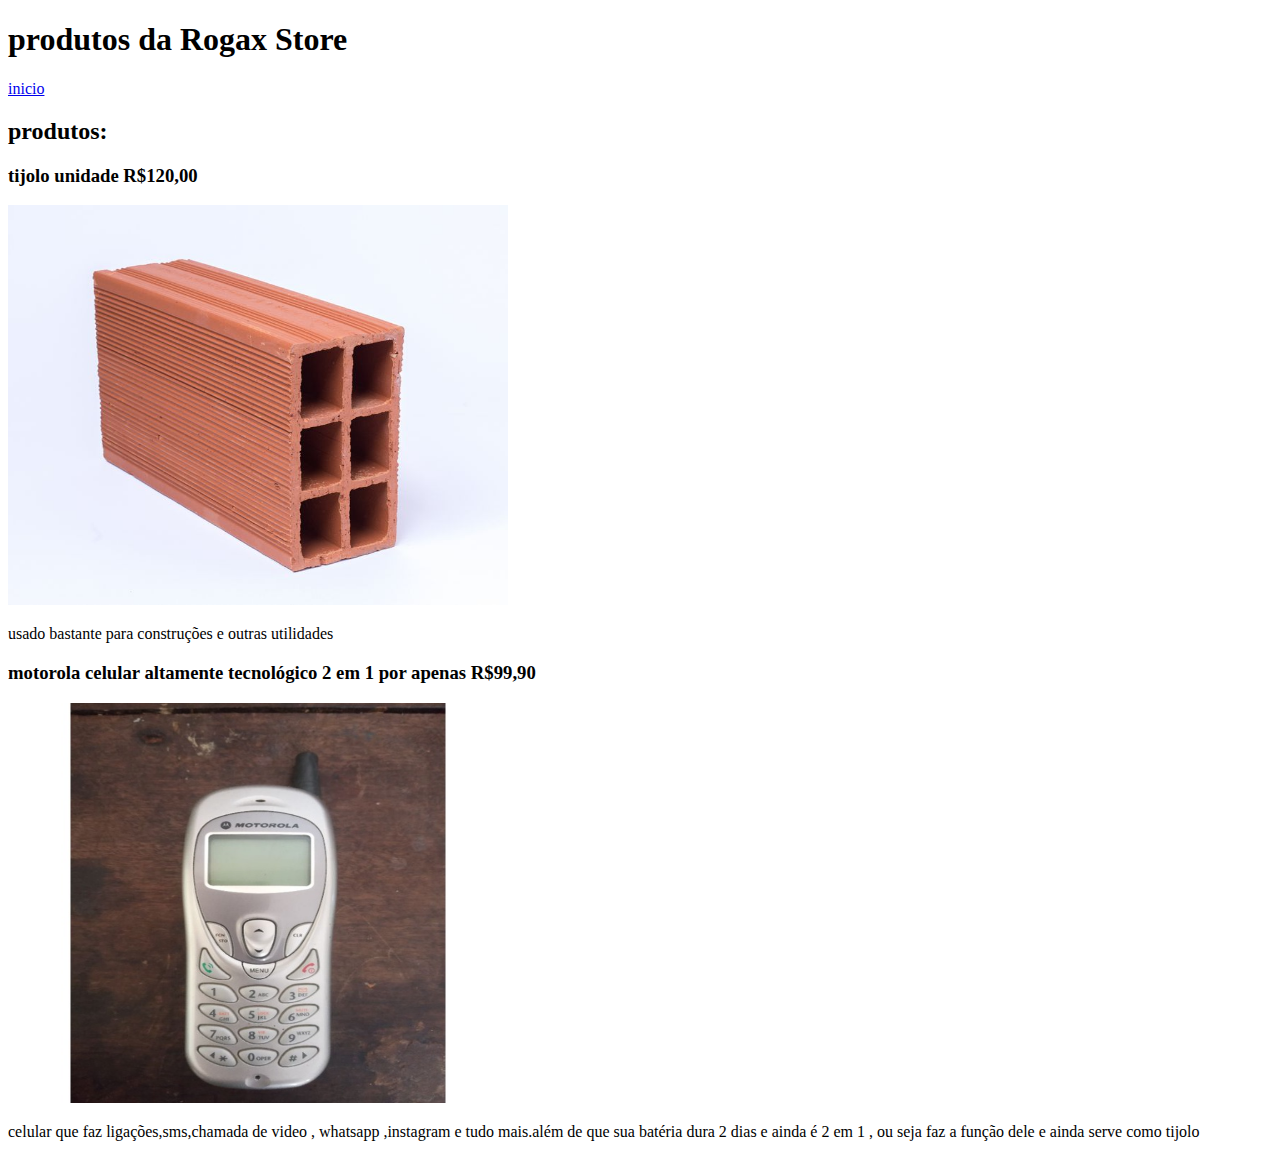
==== produtos.html @ 749ca3fa "primeiro site" ====
<!DOCTYPE html>
<html lang="en">
<head>
    <meta charset="UTF-8">
    <meta http-equiv="X-UA-Compatible" content="IE=edge">
    <meta name="viewport" content="width=device-width, initial-scale=1.0">
    <title>produtos</title>
</head>
<body>
    <header>
        <h1>produtos da Rogax Store</h1>
            <nav>
                <a href="index.html">inicio</a>
            </nav>
        <h2>produtos:</h2>
        <h3>tijolo unidade R$120,00</h3>
        <img src="imagens/tijolo.jpg" width="500" height="400" alt="tijolo">
        <p>usado bastante para construções e outras utilidades</p>
        <h3>motorola celular altamente tecnológico 2 em 1 por apenas R$99,90</h3>
        <img src="imagens/nokia 2 em 1.jfif" width="500" height="400" alt="motorola">
        <p>celular  que faz ligações,sms,chamada de video , whatsapp ,instagram e tudo mais.além de que sua batéria  dura 2 dias e ainda é  2 em 1 , ou seja faz a função dele e ainda serve como tijolo</p>
        
    </header>
    

    
</body>
</html>
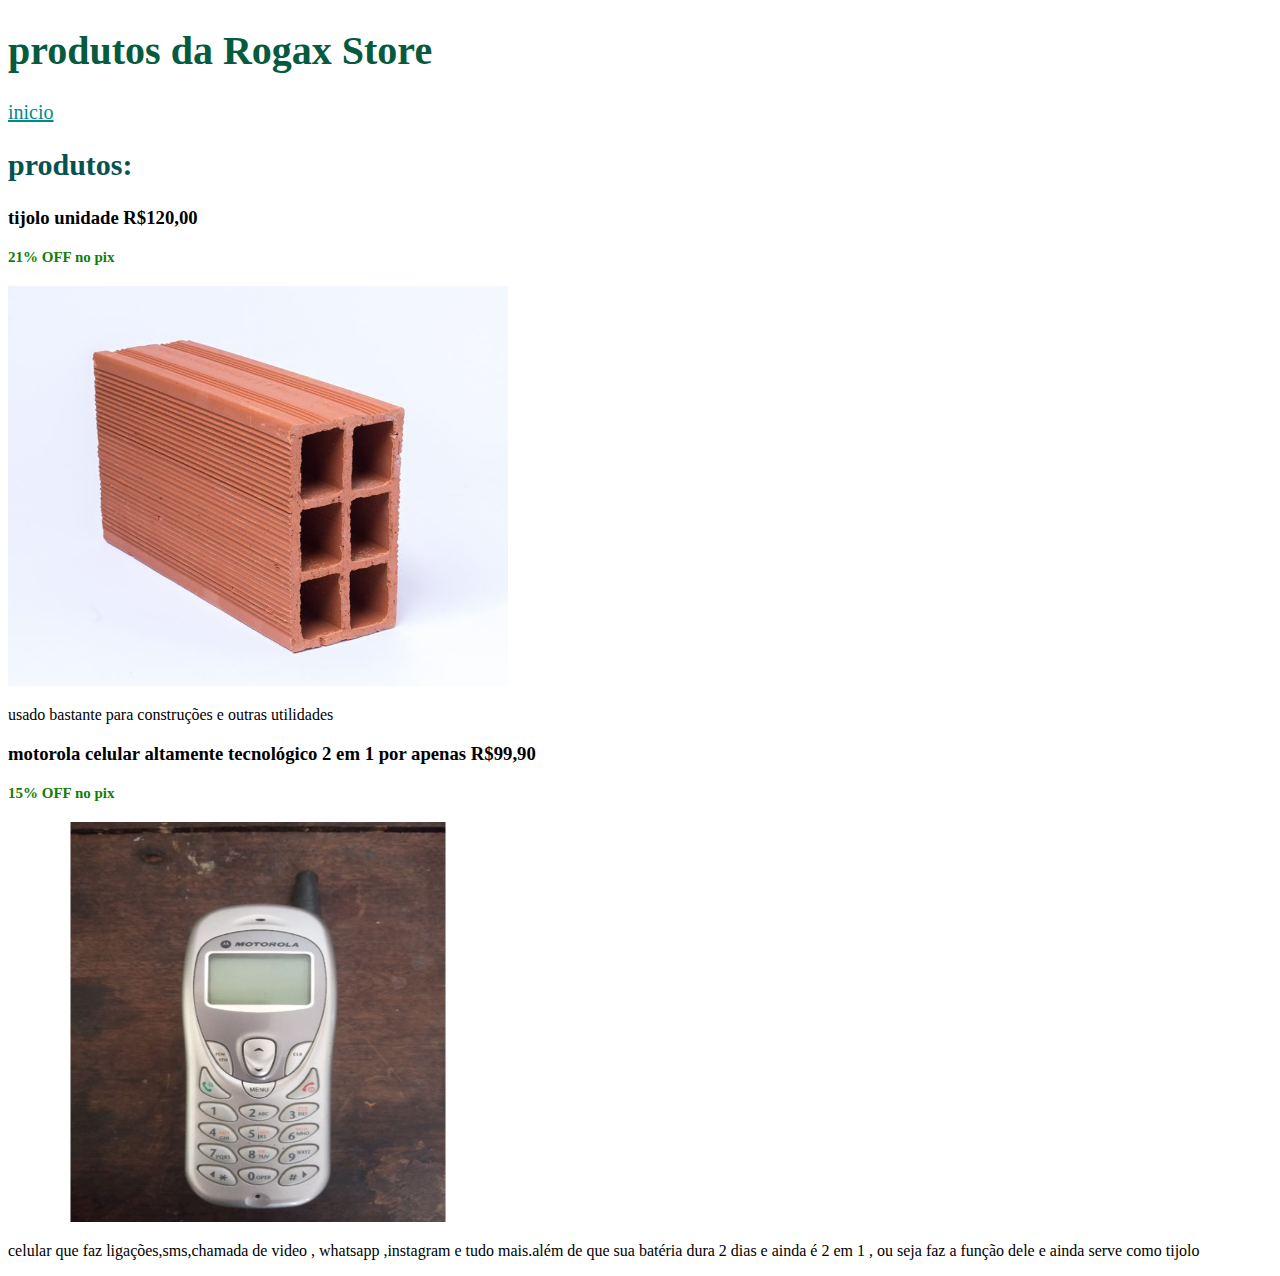
==== commit 82bffa60: "minima evolução com CSS" ====
--- a/produtos.html
+++ b/produtos.html
@@ -1,6 +1,7 @@
 <!DOCTYPE html>
 <html lang="en">
 <head>
+    <link rel="stylesheet" href="pagina2.css">
     <meta charset="UTF-8">
     <meta http-equiv="X-UA-Compatible" content="IE=edge">
     <meta name="viewport" content="width=device-width, initial-scale=1.0">
@@ -13,10 +14,10 @@
                 <a href="index.html">inicio</a>
             </nav>
         <h2>produtos:</h2>
-        <h3>tijolo unidade R$120,00</h3>
+        <h3>tijolo unidade R$120,00</h3><h4>21% OFF no pix</h4>
         <img src="imagens/tijolo.jpg" width="500" height="400" alt="tijolo">
         <p>usado bastante para construções e outras utilidades</p>
-        <h3>motorola celular altamente tecnológico 2 em 1 por apenas R$99,90</h3>
+        <h3>motorola celular altamente tecnológico 2 em 1 por apenas R$99,90</h3><h4>15% OFF no pix</h4>
         <img src="imagens/nokia 2 em 1.jfif" width="500" height="400" alt="motorola">
         <p>celular  que faz ligações,sms,chamada de video , whatsapp ,instagram e tudo mais.além de que sua batéria  dura 2 dias e ainda é  2 em 1 , ou seja faz a função dele e ainda serve como tijolo</p>
         
--- a/pagina2.css
+++ b/pagina2.css
@@ -0,0 +1,25 @@
+h1{
+    font-size: 40px;
+    color: rgb(6, 90, 62);
+
+
+}
+
+a{
+    font-size: 20px;
+    color: darkcyan;
+}
+
+h2{
+    font-size: 30px;
+    color: rgb(5, 82, 82);
+
+
+}
+
+h4{
+    font-size: 15px;
+    color:rgb(19, 126, 5);
+
+}
+
